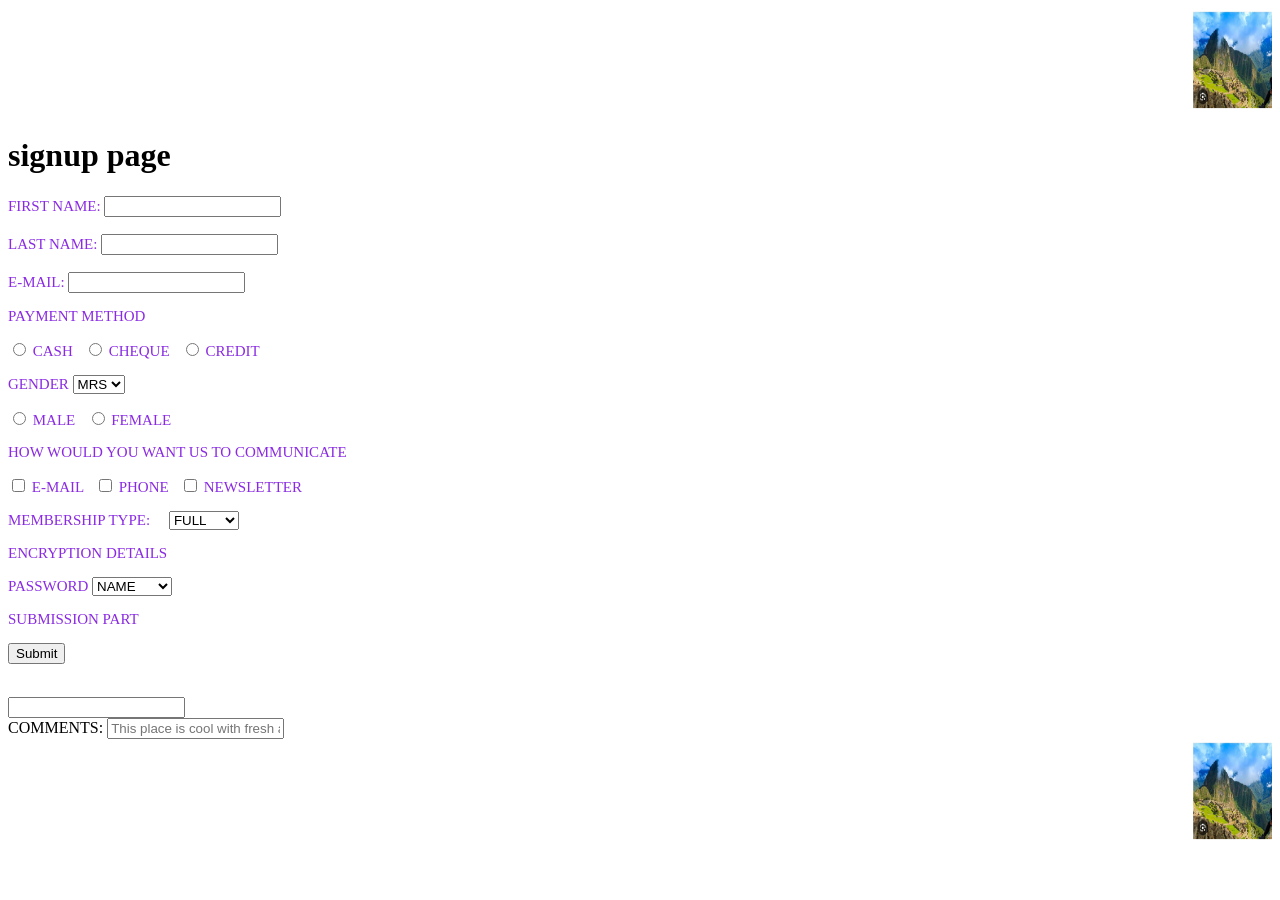
==== FORM ASSIGN.html @ 2151d62a "Add files via upload" ====
<!DOCTYPE html>
<html lang="en">
<head>
<link rel="website icon" type="png"
href=""C:\Users\DELL\Pictures\images.png>
    <title>website icon</title>
   <style>
   p{
    color: blueviolet;
    font-size: 15px;
    font-weight: 10;
}
   </style>
</head>
<body>
    <marquee>
<img src="MTN THEME 2.jpg" width="100" height="100px">
    </marquee>
    <form action="">
        <h1>signup page</h1>
    </p>
    <p>
    <label>FIRST NAME:</label> <input type="text" name="fname"><br><br>
       <label>LAST NAME:</label> <input type="text" name="lname"><br><br>
       <label>E-MAIL:</label> <input type="email" name="email">&nbsp;&nbsp;<br>
       </p>
       <p>PAYMENT METHOD
        </p>
        <p>
        <input type="Radio" name="payment" value="cash"> <label>CASH</label>&nbsp;&nbsp;
        <input type="Radio" name="payment" value="cheque"> <label>CHEQUE</label>&nbsp;&nbsp;
         <input type="Radio" name="payment" value="CREDIT"> <label>CREDIT</label>&nbsp;&nbsp;
       </p>
        <P>GENDER
            <select
                <option>MR</option>
                <option>MRS</option>
            </select>
            </P>
            <p>
             <input type="Radio" name="gender" value="male"> <label>MALE</label>&nbsp;&nbsp;
              <input type="Radio" name="gender" value="female"> <label>FEMALE</label>&nbsp;&nbsp;
        </P>
        <p> HOW WOULD YOU WANT US TO COMMUNICATE
            </p>
            <p>
          <input type="checkbox" name="E-mail" value="E-MAIL"> <label>E-MAIL</label>&nbsp;&nbsp;
          <input type="checkbox" name="" value="Phone"> <label>PHONE</label>&nbsp;&nbsp;
          <input type="checkbox" name="Newsletter" value="Newsletter"> <label>NEWSLETTER</label>&nbsp;&nbsp;
        </p>
        <p>
         <label>MEMBERSHIP TYPE:</label> &nbsp;&nbsp;&nbsp
          <select>
            <option>FULL </option>
            <option>medium</option>
            <option>Extra</option>
        </select>
        </p>
        <P>ENCRYPTION DETAILS
            </P>
            <p>
        <label>PASSWORD</label> 
        <select>
            <option>NAME</option>
            <option>NUMBER</option>
            <option>EMAIL</option>
        </select>
        </p>
        <p>
            <P style color="red" >SUBMISSION PART
                </P>
                <p>
        <input type="SUBMIT" >&nbsp;&nbsp;&nbsp;&nbsp;
        <br>
        <div>
            <br>
            <input type="CANCEL" >&nbsp;&nbsp;&nbsp;&nbsp;
        <br>
        </div>
            <labei >COMMENTS:</labei> <input type="text" placeholder="This place is cool with fresh air ,warmth and evergreen atmosphere for sure ">
         <br>
     </div>
             <marquee>
<img src="MTN THEME 2.jpg" width="100" height="100px">
    </marquee>
    </form>
</body>
</html>
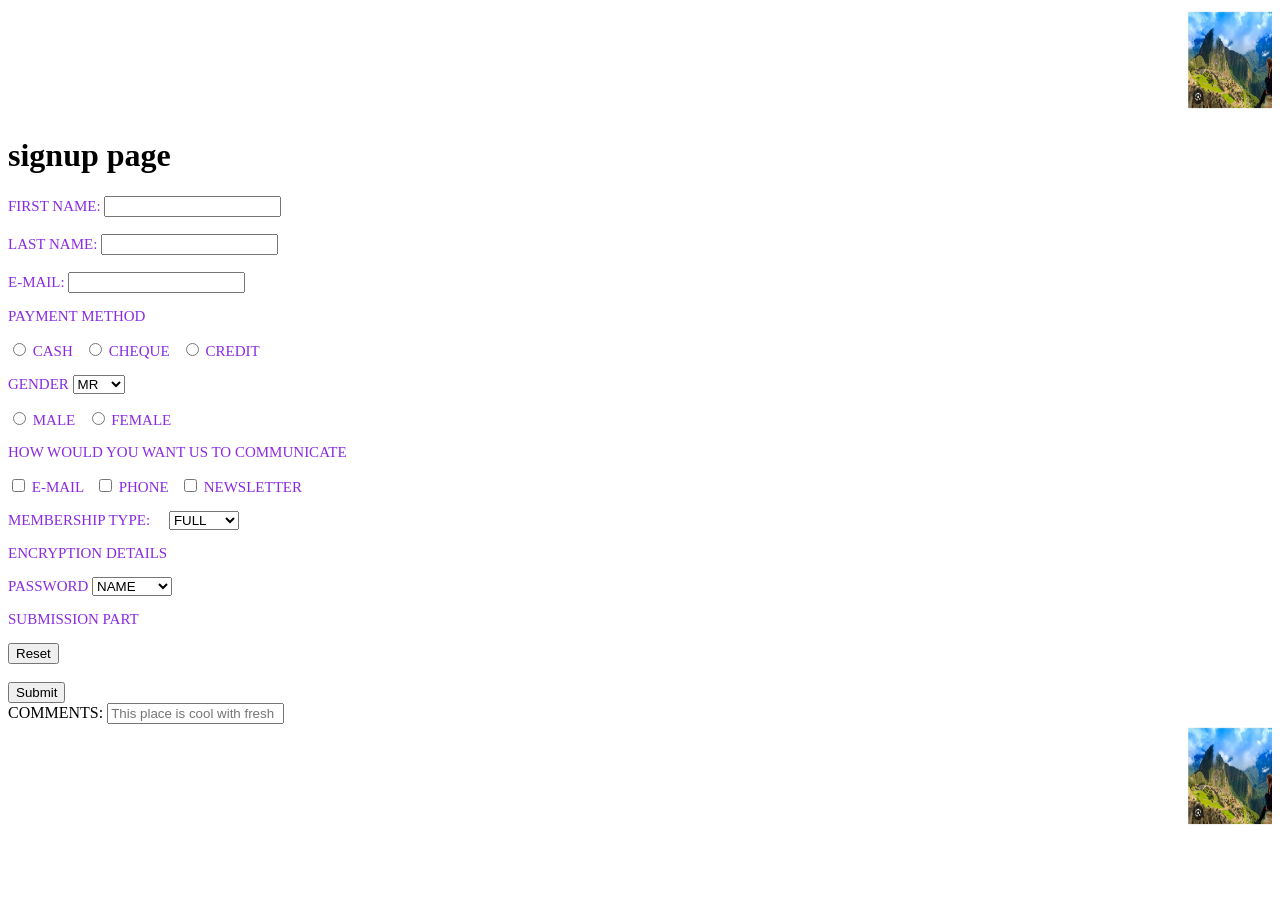
==== commit 8ed6abe0: "Add files via upload" ====
--- a/FORM ASSIGN.html
+++ b/FORM ASSIGN.html
@@ -32,7 +32,7 @@
          <input type="Radio" name="payment" value="CREDIT"> <label>CREDIT</label>&nbsp;&nbsp;
        </p>
         <P>GENDER
-            <select
+            <select>
                 <option>MR</option>
                 <option>MRS</option>
             </select>
@@ -69,15 +69,18 @@
         <p>
             <P style color="red" >SUBMISSION PART
                 </P>
-                <p>
-        <input type="SUBMIT" >&nbsp;&nbsp;&nbsp;&nbsp;
-        <br>
+                </div>
+                <div>
+       <input type="RESET">
+              <div>
+               <br>
+              </div>
+              <div>
+              <input type="SUBMIT">
+              </div>
+        </div>
         <div>
-            <br>
-            <input type="CANCEL" >&nbsp;&nbsp;&nbsp;&nbsp;
-        <br>
-        </div>
-            <labei >COMMENTS:</labei> <input type="text" placeholder="This place is cool with fresh air ,warmth and evergreen atmosphere for sure ">
+            <label width="100%">COMMENTS:</label> <input type="text" placeholder="This place is cool with fresh ">
          <br>
      </div>
              <marquee>
